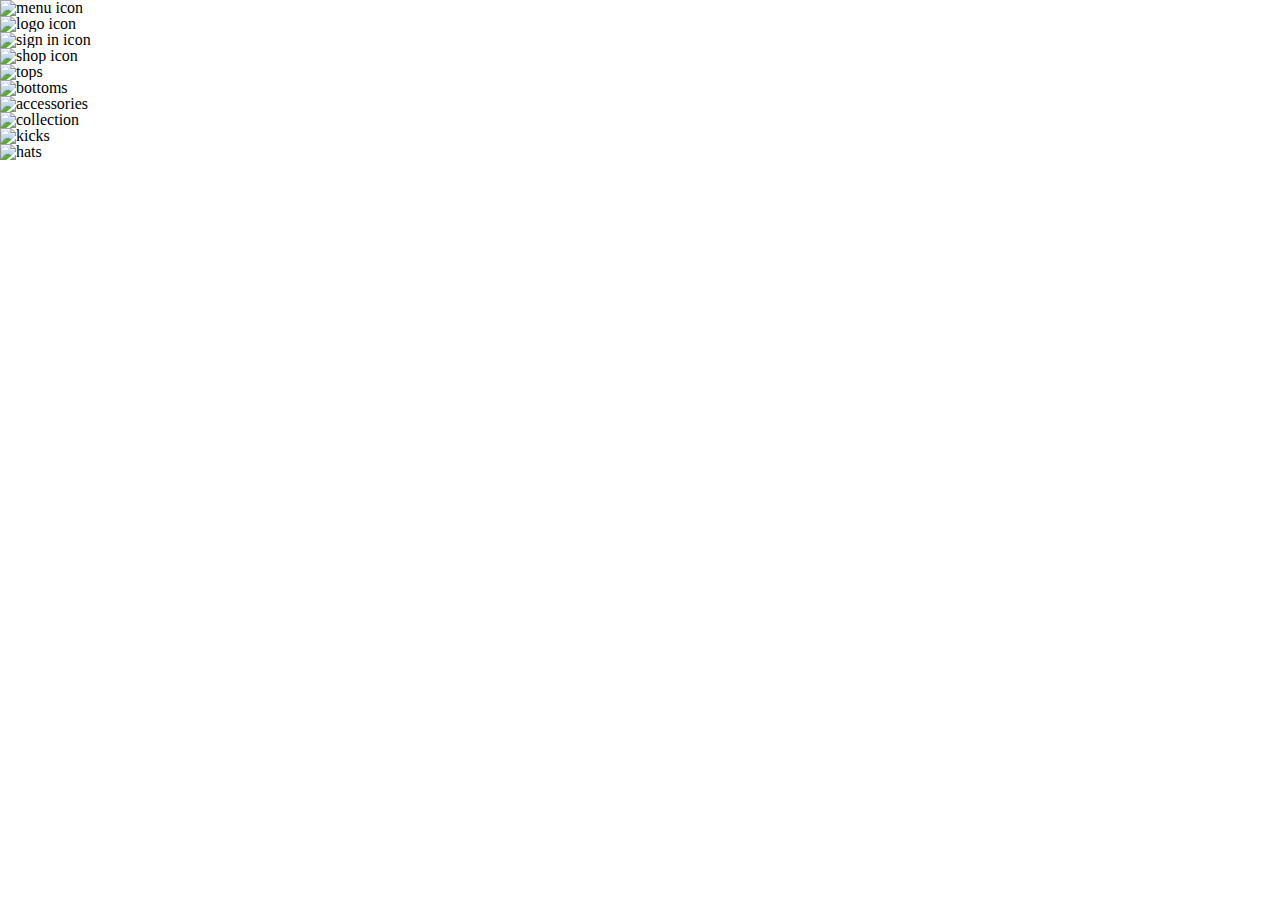
==== level-3/index.html @ 42632b6e "reset.css" ====
<!DOCTYPE html>
<html lang="en">

<head>

  <meta charset="UTF-8">
  <title>level-3</title>
  <link rel='stylesheet' href='./reset.css'>
  <link rel="stylesheet" href="../base/base.css">

  <!-- STEP 1 CSS FILE **** STEP 1 CSS FILE *** STEP 1 CSS FILE -->
  <link rel="stylesheet" href="step-1/step-1.css">

  <!-- STEP 2 CSS FILE **** STEP 2 CSS FILE *** STEP 2 CSS FILE -->
  <link rel="stylesheet" href="step-2/step-2.css">

</head>

<body>
  <main class="main-wrapper">
    <section class="main-top-section">
      <header class="top-header">

        <div class="menu">
          <img class="menu-icon" src="" alt="menu icon">
        </div>

        <div class="logo">
          <img class="logo-icon" src="" alt="logo icon">
        </div>

        <div class="sign-in">
          <img class="sign-in-icon" src="" alt="sign in  icon">
        </div>

      </header>

      <div class="bottom-container">
        <img class="shop-icon" src="" alt="shop icon">
      </div>
    </section>

    <section class="main-bottom-section">

      <div class="item tops">

        <img class="item-image" src="" alt="tops">

      </div>

      <div class="item bottoms">

        <img class="item-image" src="" alt="bottoms">

      </div>

      <div class="full-width-item accessories">

        <img class="item-image" src="" alt="accessories">

      </div>

      <div class="large-item">

        <img class="item-image" src="" alt="collection">

      </div>

      <div class="item kicks">

        <img class="item-image" src="" alt="kicks">

      </div>

      <div class="item hats">

        <img class="item-image" src="" alt="hats">

      </div>

    </section>
  </main>
</body>

</html>
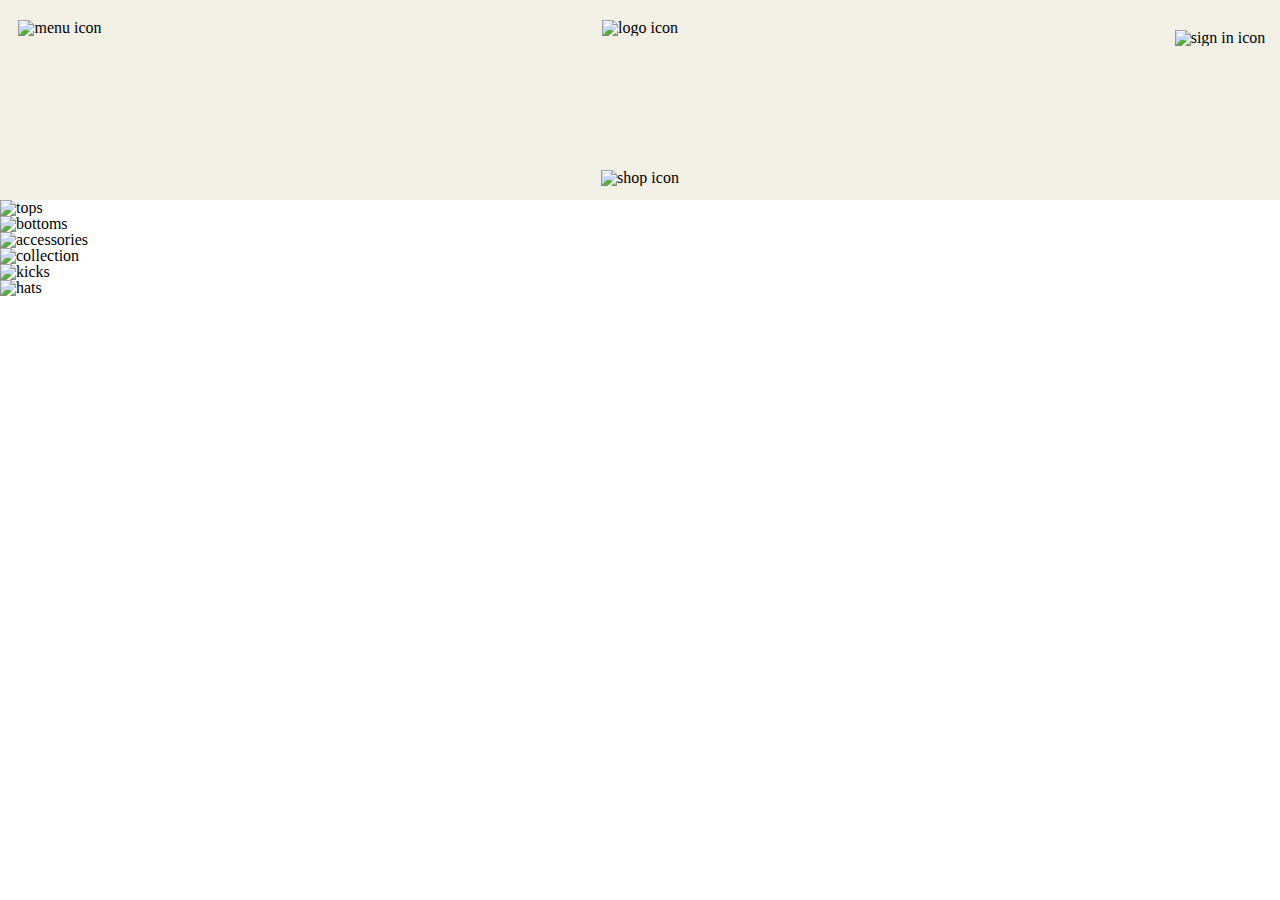
==== commit d9ace199: "level-3 step-1" ====
--- a/level-3/index.html
+++ b/level-3/index.html
@@ -22,21 +22,21 @@
       <header class="top-header">
 
         <div class="menu">
-          <img class="menu-icon" src="" alt="menu icon">
+          <img class="menu-icon" src="./img/icons/MENU.png" alt="menu icon">
         </div>
 
         <div class="logo">
-          <img class="logo-icon" src="" alt="logo icon">
+          <img class="logo-icon" src="./img/icons/Sign_In.png" alt="logo icon">
         </div>
 
         <div class="sign-in">
-          <img class="sign-in-icon" src="" alt="sign in  icon">
+          <img class="sign-in-icon" src="./img/icons/Sign_In.png" alt="sign in  icon">
         </div>
 
       </header>
 
       <div class="bottom-container">
-        <img class="shop-icon" src="" alt="shop icon">
+        <img class="shop-icon" src="./img/icons/Shop_Deals.png" alt="shop icon">
       </div>
     </section>
 
--- a/level-3/step-1/step-1.css
+++ b/level-3/step-1/step-1.css
@@ -0,0 +1,74 @@
+/*  Step-1 add a background image that takes up the entire width of the container */
+
+.main-top-section {
+    width: 100%;
+    height: 200px;
+    position: relative;
+    background-color: #F2EFE5;
+}
+
+
+.top-header {
+    width: 100%;
+    padding-top: 10px;
+    height: 70px;
+    text-align: center;
+
+}
+
+
+.menu {
+    width: 100px;
+    height: 40px;
+    display: inline-block;
+    position: absolute;
+    left: 10px;
+    top: 20px;
+}
+
+.menu-icon {
+    width: 60%;
+    
+}
+
+.logo {
+    width: 300px;
+    height: 40px;
+    display: inline-block;
+    margin-top: 10px;
+    
+}
+
+.logo-icon {
+    width: 75%;
+}
+
+.sign-in {
+    width: 100px;
+    height: 40px;
+    display: inline-block;
+    position: absolute;
+    right: 10px;
+    top: 30px;
+
+}
+
+.sign-in-icon {
+    width: 60%;
+}
+
+
+.bottom-container {
+    width: 100%;
+    height: 60px;
+    position: absolute;
+    text-align: center;
+    bottom: -30px;
+
+}
+
+
+.shop-icon {
+    width: 350px;
+}
+
